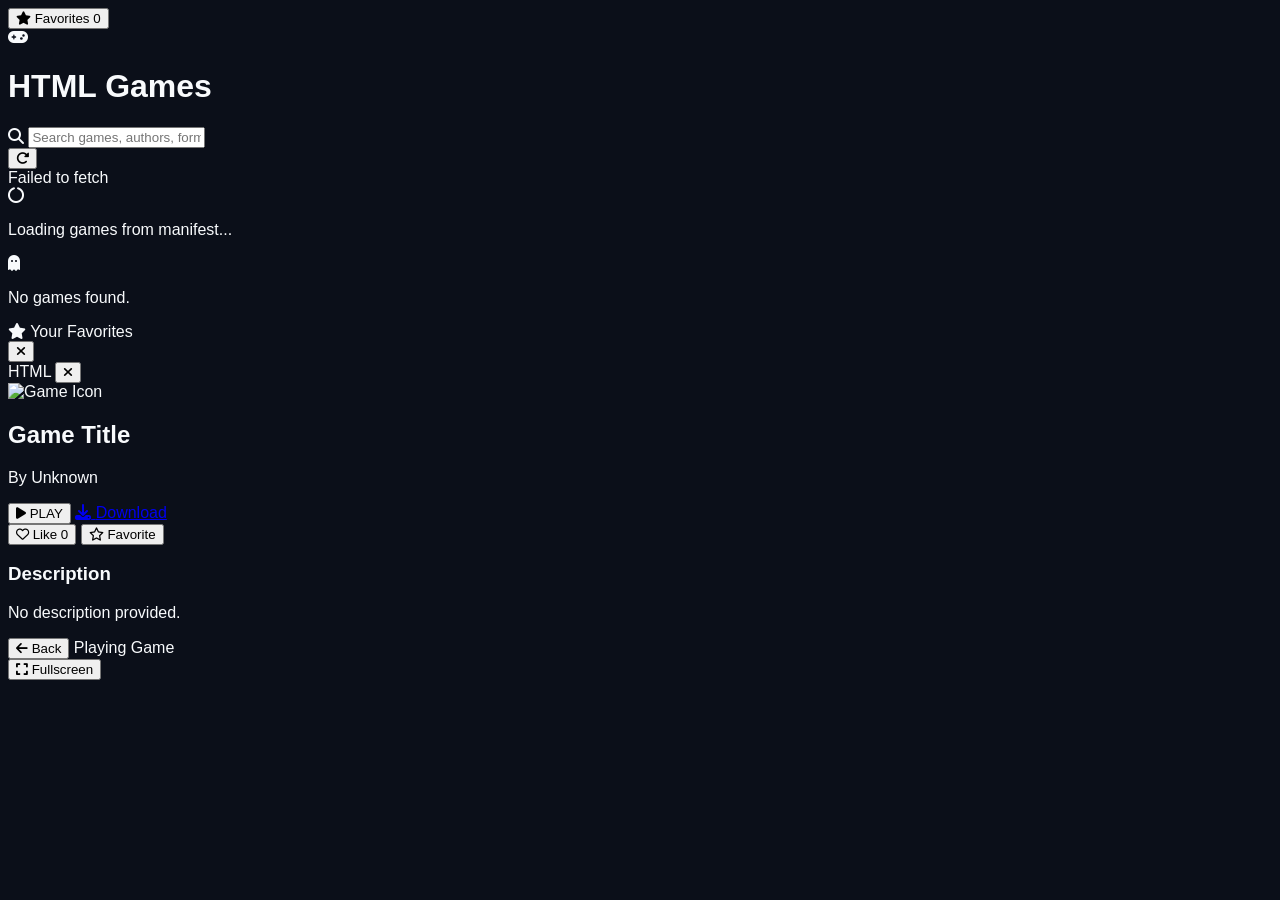
==== test.html @ 4405055f "Change file type from 'html' to 'web' and 'js' to 'javascript'" ====
<!DOCTYPE html>
<html lang="en">
<head>
    <meta charset="UTF-8">
    <meta name="viewport" content="width=device-width, initial-scale=1.0">
    <title>HTML Games</title>
    <script src="https://cdn.tailwindcss.com"></script>
    <link rel="stylesheet" href="https://cdnjs.cloudflare.com/ajax/libs/font-awesome/6.4.0/css/all.min.css">
    <style>
        body {
            background-color: #0b0f19;
            color: #f8fafc;
            font-family: 'Segoe UI', Tahoma, Geneva, Verdana, sans-serif;
            overflow-x: hidden;
        }
        ::-webkit-scrollbar { width: 8px; }
        ::-webkit-scrollbar-track { background: #0f172a; }
        ::-webkit-scrollbar-thumb { background: #334155; border-radius: 4px; }
        ::-webkit-scrollbar-thumb:hover { background: #38bdf8; }
        .game-card {
            transition: transform 0.2s ease, box-shadow 0.2s ease, border-color 0.2s ease;
        }
        .game-card:hover {
            transform: translateY(-4px);
            box-shadow: 0 10px 25px -5px rgba(56, 189, 248, 0.25);
            border-color: #38bdf8;
        }
    </style>
</head>
<body class="min-h-screen flex flex-col">

    <!-- Top Navbar -->
    <header class="bg-slate-900/90 backdrop-blur-md border-b border-slate-800 sticky top-0 z-30">
        <div class="max-w-7xl mx-auto px-4 h-16 flex items-center justify-between gap-4">
            <div class="flex items-center gap-3">
                <button id="toggleFavoritesBtn" class="bg-slate-800 hover:bg-slate-700 text-amber-400 px-3 py-2 rounded-lg border border-slate-700 flex items-center gap-2 transition" title="Favorites Sidebar">
                    <i class="fa-solid fa-star"></i>
                    <span class="hidden sm:inline text-sm font-semibold">Favorites</span>
                    <span id="favCountBadge" class="bg-amber-500/20 text-amber-300 text-xs px-1.5 py-0.5 rounded-full">0</span>
                </button>
                <div class="flex items-center gap-2">
                    <i class="fa-solid fa-gamepad text-sky-400 text-2xl"></i>
                    <h1 class="text-xl font-extrabold tracking-tight bg-gradient-to-r from-sky-400 to-indigo-400 bg-clip-text text-transparent">HTML Games</h1>
                </div>
            </div>

            <!-- Search Bar -->
            <div class="flex-1 max-w-md">
                <div class="relative">
                    <i class="fa-solid fa-magnifying-glass absolute left-3 top-1/2 -translate-y-1/2 text-slate-400 text-sm"></i>
                    <input type="text" id="searchInput" placeholder="Search games, authors, formats..."
                        class="w-full bg-slate-800/80 border border-slate-700 rounded-lg pl-9 pr-4 py-1.5 text-sm text-white placeholder-slate-400 focus:outline-none focus:border-sky-400">
                </div>
            </div>

            <div class="flex items-center gap-2 text-xs text-slate-400">
                <button id="refreshBtn" class="bg-slate-800 hover:bg-slate-700 text-sky-400 px-3 py-2 rounded-lg border border-slate-700 transition" title="Reload games.json">
                    <i class="fa-solid fa-rotate-right"></i>
                </button>
            </div>
        </div>
    </header>

    <!-- Status Banner -->
    <div id="statusBanner" class="hidden bg-red-950/80 border-b border-red-800 text-red-200 px-4 py-2 text-sm text-center"></div>

    <!-- Main Grid -->
    <main class="flex-1 max-w-7xl w-full mx-auto px-4 py-8">
        <div id="loadingState" class="flex flex-col items-center justify-center py-20 text-slate-400 gap-3">
            <i class="fa-solid fa-circle-notch fa-spin text-4xl text-sky-400"></i>
            <p class="text-sm">Loading games from manifest...</p>
        </div>

        <div id="gamesGrid" class="grid grid-cols-2 sm:grid-cols-3 md:grid-cols-4 lg:grid-cols-5 gap-5 hidden"></div>

        <div id="emptyState" class="hidden text-center py-20 text-slate-400">
            <i class="fa-solid fa-ghost text-4xl mb-3 text-slate-600"></i>
            <p>No games found.</p>
        </div>
    </main>

    <!-- Left Favorites Sidebar -->
    <div id="favBackdrop" class="fixed inset-0 bg-black/60 backdrop-blur-xs z-40 hidden"></div>
    <aside id="favoritesSidebar" class="fixed top-0 left-0 h-full w-80 bg-slate-900 border-r border-slate-800 z-50 transform -translate-x-full transition-transform duration-300 flex flex-col">
        <div class="p-4 border-b border-slate-800 flex items-center justify-between">
            <div class="flex items-center gap-2 text-amber-400 font-bold">
                <i class="fa-solid fa-star"></i>
                <span>Your Favorites</span>
            </div>
            <button id="closeFavSidebar" class="text-slate-400 hover:text-white p-1">
                <i class="fa-solid fa-xmark text-lg"></i>
            </button>
        </div>
        <div id="favoritesList" class="flex-1 overflow-y-auto p-3 space-y-2"></div>
    </aside>

    <!-- Right Game Details Sidebar -->
    <div id="detailsBackdrop" class="fixed inset-0 bg-black/60 backdrop-blur-xs z-40 hidden"></div>
    <aside id="detailsSidebar" class="fixed top-0 right-0 h-full w-full max-w-md bg-slate-900 border-l border-slate-800 z-50 transform translate-x-full transition-transform duration-300 flex flex-col">
        <div class="p-4 border-b border-slate-800 flex items-center justify-between">
            <span id="detailFormatBadge" class="text-xs font-bold uppercase tracking-wider px-2.5 py-1 rounded bg-sky-500/20 text-sky-300 border border-sky-500/30">HTML</span>
            <button id="closeDetailsSidebar" class="text-slate-400 hover:text-white p-1">
                <i class="fa-solid fa-xmark text-xl"></i>
            </button>
        </div>

        <div class="flex-1 overflow-y-auto p-6 space-y-6">
            <div class="aspect-video w-full rounded-xl overflow-hidden bg-slate-800 border border-slate-700">
                <img id="detailIcon" src="" alt="Game Icon" class="w-full h-full object-cover">
            </div>

            <div>
                <h2 id="detailTitle" class="text-2xl font-extrabold text-white break-words">Game Title</h2>
                <p class="text-sm text-slate-400 mt-1">By <span id="detailAuthor" class="text-sky-400 font-medium">Unknown</span></p>
            </div>

            <!-- Action Buttons -->
            <div class="space-y-3">
                <button id="playBtn" class="w-full py-3.5 px-4 bg-gradient-to-r from-sky-500 to-indigo-600 hover:from-sky-400 hover:to-indigo-500 text-white font-bold rounded-xl shadow-lg shadow-sky-500/20 flex items-center justify-center gap-2 transition cursor-pointer">
                    <i class="fa-solid fa-play"></i>
                    <span>PLAY</span>
                </button>

                <a id="downloadBtn" href="#" target="_blank" rel="noopener noreferrer" class="w-full py-2.5 px-4 bg-emerald-600 hover:bg-emerald-500 text-white font-semibold rounded-xl flex items-center justify-center gap-2 transition">
                    <i class="fa-solid fa-download"></i>
                    <span>Download</span>
                </a>

                <div class="grid grid-cols-2 gap-3 pt-1">
                    <button id="likeBtn" class="py-2.5 px-3 rounded-xl border border-slate-700 bg-slate-800 hover:bg-slate-750 font-semibold text-sm flex items-center justify-center gap-2 transition cursor-pointer">
                        <i id="likeIcon" class="fa-regular fa-heart text-rose-400"></i>
                        <span id="likeText">Like</span>
                        <span id="likeCount" class="text-xs bg-slate-900 px-2 py-0.5 rounded-full text-slate-300">0</span>
                    </button>

                    <button id="favBtn" class="py-2.5 px-3 rounded-xl border border-slate-700 bg-slate-800 hover:bg-slate-750 font-semibold text-sm flex items-center justify-center gap-2 transition cursor-pointer">
                        <i id="favIcon" class="fa-regular fa-star text-amber-400"></i>
                        <span id="favText">Favorite</span>
                    </button>
                </div>
            </div>

            <div class="bg-slate-800/60 border border-slate-800 rounded-xl p-4">
                <h3 class="text-xs font-bold uppercase tracking-wider text-slate-400 mb-2">Description</h3>
                <p id="detailDesc" class="text-sm text-slate-200 leading-relaxed whitespace-pre-line">No description provided.</p>
            </div>
        </div>
    </aside>

    <!-- Full-Viewport Game Player Overlay -->
    <div id="playerOverlay" class="fixed inset-0 bg-black z-50 hidden flex-col">
        <div class="h-12 bg-slate-900 border-b border-slate-800 px-4 flex items-center justify-between">
            <div class="flex items-center gap-3">
                <button id="closePlayerBtn" class="text-slate-300 hover:text-white flex items-center gap-1.5 text-sm font-semibold bg-slate-800 hover:bg-slate-700 px-3 py-1.5 rounded-lg transition cursor-pointer">
                    <i class="fa-solid fa-arrow-left"></i>
                    <span>Back</span>
                </button>
                <span id="playerTitle" class="font-bold text-white text-sm truncate max-w-xs sm:max-w-md">Playing Game</span>
            </div>
            <button id="fullscreenBtn" class="text-sky-400 hover:text-sky-300 flex items-center gap-1.5 text-sm font-semibold bg-slate-800 hover:bg-slate-700 px-3 py-1.5 rounded-lg transition cursor-pointer">
                <i class="fa-solid fa-expand"></i>
                <span>Fullscreen</span>
            </button>
        </div>
        <div id="playerContainer" class="flex-1 w-full h-full bg-black relative"></div>
    </div>

    <script>
        const CONFIG = {
            owner: 'Aaron201194',
            repo: 'HTMLGAMES',
            branch: 'main'
        };

        const RAW_BASE = `https://raw.githubusercontent.com/${CONFIG.owner}/${CONFIG.repo}/${CONFIG.branch}`;
        const PAGES_BASE = `https://${CONFIG.owner.toLowerCase()}.github.io/${CONFIG.repo}`;

        let allGames = [];
        let selectedGame = null;
        let userLikes = JSON.parse(localStorage.getItem('htmlgames_likes') || '{}');
        let userFavorites = JSON.parse(localStorage.getItem('htmlgames_favorites') || '[]');
        let globalLikeCounts = JSON.parse(localStorage.getItem('htmlgames_like_counts') || '{}');

        const ICON_EXTS = ['png', 'jpg', 'jpeg', 'webp', 'gif', 'svg', 'ico'];
        const ROM_CORES = {
            z64: 'n64', n64: 'n64', v64: 'n64',
            nes: 'nes', fds: 'nes',
            sfc: 'snes', smc: 'snes',
            gb: 'gb', gbc: 'gbc', gba: 'gba',
            nds: 'nds',
            gen: 'segaMD', md: 'segaMD', smd: 'segaMD', sms: 'segaMS', gg: 'segaGG', '32x': 'sega32x',
            bin: 'psx', iso: 'psx', cue: 'psx', pbp: 'psx',
            a26: 'atari2600', a78: 'atari7800', lnx: 'lynx',
            ngp: 'ngp', ngc: 'ngp', ws: 'ws', wsc: 'ws'
        };

        function saveLocalState() {
            localStorage.setItem('htmlgames_likes', JSON.stringify(userLikes));
            localStorage.setItem('htmlgames_favorites', JSON.stringify(userFavorites));
            localStorage.setItem('htmlgames_like_counts', JSON.stringify(globalLikeCounts));
            updateFavBadge();
        }

        function updateFavBadge() {
            document.getElementById('favCountBadge').textContent = userFavorites.length;
        }

        function showStatus(msg) {
            const banner = document.getElementById('statusBanner');
            banner.textContent = msg;
            banner.classList.remove('hidden');
        }

        function detectPlayableFile(files) {
            const lowerMap = files.map(f => ({ orig: f, low: f.toLowerCase() }));

            // Priority 1: g.html or index.html
            for (const target of ['g.html', 'index.html', 'game.html']) {
                const match = lowerMap.find(f => f.low === target);
                if (match) return { file: match.orig, type: 'html' };
            }
            const anyHtml = lowerMap.find(f => f.low.endsWith('.html') || f.low.endsWith('.htm'));
            if (anyHtml) return { file: anyHtml.orig, type: 'web' };

            // Priority 2: Scratch, Flash, Pico-8, Love2D, Python, Lua, DOS/EXE, ROMs, JS
            const checks = [
                { test: l => l.endsWith('.sb3') || l.endsWith('.sb2'), type: 'scratch' },
                { test: l => l.endsWith('.swf'), type: 'flash' },
                { test: l => l.endsWith('.p8.png') || l.endsWith('.p8'), type: 'pico8' },
                { test: l => l.endsWith('.love'), type: 'love2d' },
                { test: l => l.endsWith('.py'), type: 'python' },
                { test: l => l.endsWith('.lua'), type: 'lua' },
                { test: l => l.endsWith('.exe') || l.endsWith('.com') || l.endsWith('.bat'), type: 'exe' },
                { test: l => Object.keys(ROM_CORES).some(ext => l.endsWith('.' + ext)), type: 'rom' },
                { test: l => l.endsWith('.js'), type: 'javascript' }
            ];

            for (const rule of checks) {
                const match = lowerMap.find(f => rule.test(f.low));
                if (match) return { file: match.orig, type: rule.type };
            }

            return { file: 'g.html', type: 'html' };
        }

        async function loadGamesFromManifest() {
            const loading = document.getElementById('loadingState');
            const grid = document.getElementById('gamesGrid');
            const empty = document.getElementById('emptyState');

            loading.classList.remove('hidden');
            grid.classList.add('hidden');
            empty.classList.add('hidden');
            document.getElementById('statusBanner').classList.add('hidden');

            try {
                const res = await fetch(`${RAW_BASE}/games.json?t=${Date.now()}`);
                if (!res.ok) {
                    throw new Error(`games.json not found (${res.status}). Run the "Build Games Manifest" GitHub Action first.`);
                }
                const manifest = await res.json();

                allGames = await Promise.all(manifest.map(async ({ folder, files }) => {
                    const folderRaw = `${RAW_BASE}/games/${encodeURIComponent(folder)}`;
                    let title = `_${folder}_`;
                    let description = 'No description available.';
                    let author = 'Unknown';

                    const xmlFile = files.find(f => f.toLowerCase() === 'info.xml');
                    if (xmlFile) {
                        try {
                            const xmlText = await (await fetch(`${folderRaw}/${xmlFile}`)).text();
                            const xmlDoc = new DOMParser().parseFromString(xmlText, 'text/xml');
                            const n = xmlDoc.querySelector('name')?.textContent?.trim();
                            const d = xmlDoc.querySelector('desc')?.textContent?.trim();
                            const a = xmlDoc.querySelector('auth')?.textContent?.trim();
                            if (n) title = n;
                            if (d) description = d;
                            if (a) author = a;
                        } catch (_) {}
                    }

                    const iconFile = files.find(f => {
                        const low = f.toLowerCase();
                        return ICON_EXTS.some(ext => low === `icon.${ext}`) ||
                               ICON_EXTS.some(ext => low.endsWith(`.${ext}`));
                    });
                    const iconUrl = iconFile
                        ? `${folderRaw}/${encodeURIComponent(iconFile)}`
                        : `https://placehold.co/400x250/1e293b/38bdf8?text=${encodeURIComponent(title)}`;

                    const playable = detectPlayableFile(files);
                    const encodedFile = encodeURIComponent(playable.file);
                    const rawFileUrl = `${folderRaw}/${encodedFile}`;
                    const pagesFileUrl = `${PAGES_BASE}/games/${encodeURIComponent(folder)}/${encodedFile}`;

                    return {
                        id: folder,
                        folder,
                        files,
                        title,
                        description,
                        author,
                        iconUrl,
                        playableFile: playable.file,
                        fileType: playable.type,
                        rawFileUrl,
                        pagesFileUrl,
                        repoUrl: `https://github.com/${CONFIG.owner}/${CONFIG.repo}/tree/${CONFIG.branch}/games/${encodeURIComponent(folder)}`
                    };
                }));

                localStorage.setItem('htmlgames_cached_manifest', JSON.stringify(allGames));
                renderGames(allGames);
            } catch (err) {
                console.error(err);
                showStatus(err.message);
                const cached = JSON.parse(localStorage.getItem('htmlgames_cached_manifest') || '[]');
                if (cached.length) {
                    allGames = cached;
                    renderGames(allGames);
                } else {
                    loading.classList.add('hidden');
                    empty.classList.remove('hidden');
                }
            }
        }

        function renderGames(games) {
            const loading = document.getElementById('loadingState');
            const grid = document.getElementById('gamesGrid');
            const empty = document.getElementById('emptyState');

            loading.classList.add('hidden');
            grid.innerHTML = '';

            if (!games.length) {
                grid.classList.add('hidden');
                empty.classList.remove('hidden');
                return;
            }

            empty.classList.add('hidden');
            grid.classList.remove('hidden');

            games.forEach(game => {
                const likes = globalLikeCounts[game.id] || 0;
                const isFav = userFavorites.includes(game.id);

                const card = document.createElement('div');
                card.className = 'game-card bg-slate-900 border border-slate-800 rounded-xl overflow-hidden cursor-pointer flex flex-col';
                card.innerHTML = `
                    <div class="relative aspect-video bg-slate-800 overflow-hidden">
                        <img src="${game.iconUrl}" alt="${game.title}" class="w-full h-full object-cover" loading="lazy">
                        <span class="absolute top-2 left-2 bg-slate-950/80 backdrop-blur-xs text-sky-300 text-[10px] font-bold uppercase px-2 py-0.5 rounded border border-slate-700">${game.fileType}</span>
                        ${isFav ? '<span class="absolute top-2 right-2 text-amber-400 drop-shadow"><i class="fa-solid fa-star"></i></span>' : ''}
                    </div>
                    <div class="p-3 flex-1 flex flex-col justify-between">
                        <div>
                            <h3 class="font-bold text-sm text-white truncate">${game.title}</h3>
                            <p class="text-xs text-slate-400 truncate mt-0.5">${game.author}</p>
                        </div>
                        <div class="flex items-center justify-between mt-3 pt-2 border-t border-slate-800/80 text-xs text-slate-400">
                            <span><i class="fa-solid fa-heart text-rose-400 mr-1"></i>${likes}</span>
                            <span class="text-sky-400 font-semibold">Play <i class="fa-solid fa-chevron-right text-[10px]"></i></span>
                        </div>
                    </div>
                `;
                card.addEventListener('click', () => openDetails(game));
                grid.appendChild(card);
            });
        }

        function openDetails(game) {
            selectedGame = game;
            document.getElementById('detailTitle').textContent = game.title;
            document.getElementById('detailAuthor').textContent = game.author;
            document.getElementById('detailDesc').textContent = game.description;
            document.getElementById('detailIcon').src = game.iconUrl;
            document.getElementById('detailFormatBadge').textContent = game.fileType.toUpperCase();
            document.getElementById('downloadBtn').href = game.repoUrl;

            updateDetailButtons();

            document.getElementById('detailsBackdrop').classList.remove('hidden');
            document.getElementById('detailsSidebar').classList.remove('translate-x-full');
        }

        function closeDetails() {
            document.getElementById('detailsBackdrop').classList.add('hidden');
            document.getElementById('detailsSidebar').classList.add('translate-x-full');
        }

        function updateDetailButtons() {
            if (!selectedGame) return;
            const liked = !!userLikes[selectedGame.id];
            const fav = userFavorites.includes(selectedGame.id);
            const count = globalLikeCounts[selectedGame.id] || 0;

            document.getElementById('likeIcon').className = liked
                ? 'fa-solid fa-heart text-rose-500'
                : 'fa-regular fa-heart text-rose-400';
            document.getElementById('likeText').textContent = liked ? 'Liked' : 'Like';
            document.getElementById('likeCount').textContent = count;

            document.getElementById('favIcon').className = fav
                ? 'fa-solid fa-star text-amber-400'
                : 'fa-regular fa-star text-amber-400';
            document.getElementById('favText').textContent = fav ? 'Favorited' : 'Favorite';
        }

        function renderFavoritesSidebar() {
            const list = document.getElementById('favoritesList');
            list.innerHTML = '';

            const favGames = allGames.filter(g => userFavorites.includes(g.id));
            if (!favGames.length) {
                list.innerHTML = '<p class="text-sm text-slate-400 text-center py-10">No favorite games yet.</p>';
                return;
            }

            favGames.forEach(game => {
                const item = document.createElement('div');
                item.className = 'flex items-center gap-3 p-2 rounded-lg bg-slate-800/70 hover:bg-slate-800 border border-slate-700/70 cursor-pointer transition';
                item.innerHTML = `
                    <img src="${game.iconUrl}" class="w-14 h-10 object-cover rounded bg-slate-900">
                    <div class="flex-1 min-w-0">
                        <p class="text-sm font-bold text-white truncate">${game.title}</p>
                        <p class="text-xs text-slate-400 truncate">${game.author}</p>
                    </div>
                `;
                item.addEventListener('click', () => {
                    closeFavorites();
                    openDetails(game);
                });
                list.appendChild(item);
            });
        }

        function openFavorites() {
            renderFavoritesSidebar();
            document.getElementById('favBackdrop').classList.remove('hidden');
            document.getElementById('favoritesSidebar').classList.remove('-translate-x-full');
        }

        function closeFavorites() {
            document.getElementById('favBackdrop').classList.add('hidden');
            document.getElementById('favoritesSidebar').classList.add('-translate-x-full');
        }

        function buildRuntimeHTML(game) {
            const url = game.rawFileUrl;
            const ext = game.playableFile.split('.').pop().toLowerCase();

            if (game.fileType === 'scratch') {
                const embedUrl = `https://turbowarp.org/embed?project_url=${encodeURIComponent(url)}`;
                return `<iframe src="${embedUrl}" class="w-full h-full border-0" allowfullscreen></iframe>`;
            }

            if (game.fileType === 'flash') {
                return `
                    <!DOCTYPE html><html><body style="margin:0;background:#000;display:flex;align-items:center;justify-content:center;height:100vh;">
                    <script src="https://unpkg.com/@ruffle-rs/ruffle"><\/script>
                    <div id="container" style="width:100%;height:100%;"></div>
                    <script>
                        window.RufflePlayer = window.RufflePlayer || {};
                        const ruffle = window.RufflePlayer.newest();
                        const player = ruffle.createPlayer();
                        player.style.width = "100%"; player.style.height = "100%";
                        document.getElementById("container").appendChild(player);
                        player.load("${url}");
                    <\/script></body></html>`;
            }

            if (game.fileType === 'rom') {
                const core = ROM_CORES[ext] || 'nes';
                return `
                    <!DOCTYPE html><html><body style="margin:0;background:#000;height:100vh;">
                    <div style="width:100%;height:100%"><div id="game"></div></div>
                    <script>
                        EJS_player = "#game";
                        EJS_core = "${core}";
                        EJS_gameUrl = "${url}";
                        EJS_pathtodata = "https://cdn.emulatorjs.org/stable/data/";
                    <\/script>
                    <script src="https://cdn.emulatorjs.org/stable/data/loader.js"><\/script>
                    </body></html>`;
            }

            if (game.fileType === 'exe') {
                return `
                    <!DOCTYPE html><html><head>
                    <link rel="stylesheet" href="https://v8.js-dos.com/latest/js-dos.css">
                    <script src="https://v8.js-dos.com/latest/js-dos.js"><\/script>
                    </head><body style="margin:0;background:#000;color:#fff;font-family:sans-serif;height:100vh;display:flex;flex-direction:column;">
                    <div id="dos" style="width:100%;height:100%;"></div>
                    <script>
                        (async () => {
                            const res = await fetch("${url}");
                            const buf = await res.arrayBuffer();
                            const bytes = new Uint8Array(buf);
                            const peOffset = bytes[0x3c] | (bytes[0x3d] << 8);
                            const isWin32 = bytes[peOffset] === 0x50 && bytes[peOffset + 1] === 0x45;
                            if (isWin32) {
                                document.body.innerHTML = '<div style="margin:auto;text-align:center;max-width:460px;padding:24px;"><h2>Windows 32/64-bit Executable Detected</h2><p style="color:#94a3b8;">Modern Win32/DirectX .exe files cannot run natively in browser DOSBox. Download the executable to run on Windows.</p><a href="${url}" download style="display:inline-block;margin-top:12px;padding:10px 20px;background:#10b981;color:#fff;border-radius:8px;text-decoration:none;font-weight:bold;">Download ${game.playableFile}</a></div>';
                                return;
                            }
                            Dos(document.getElementById("dos"), { url: "${url}" });
                        })();
                    <\/script></body></html>`;
            }

            if (game.fileType === 'python') {
                return `
                    <!DOCTYPE html><html><body style="margin:0;background:#0f172a;color:#e2e8f0;font-family:monospace;padding:16px;">
                    <pre id="out">Loading Python (Pyodide)...</pre>
                    <script src="https://cdn.jsdelivr.net/pyodide/v0.26.2/full/pyodide.js"><\/script>
                    <script>
                        (async () => {
                            const pyodide = await loadPyodide();
                            const code = await (await fetch("${url}")).text();
                            document.getElementById("out").textContent = "";
                            pyodide.setStdout({ batched: s => document.getElementById("out").textContent += s + "\\n" });
                            await pyodide.runPythonAsync(code);
                        })();
                    <\/script></body></html>`;
            }

            if (game.fileType === 'lua') {
                return `
                    <!DOCTYPE html><html><body style="margin:0;background:#0f172a;color:#e2e8f0;font-family:monospace;padding:16px;">
                    <script src="https://cdn.jsdelivr.net/npm/fengari-web@0.1.4/dist/fengari-web.js"><\/script>
                    <script>
                        fetch("${url}").then(r => r.text()).then(code => fengari.load(code)());
                    <\/script></body></html>`;
            }

            if (game.fileType === 'js') {
                return `
                    <!DOCTYPE html><html><body style="margin:0;background:#000;display:flex;align-items:center;justify-content:center;height:100vh;">
                    <canvas id="gameCanvas" width="800" height="600" style="max-width:100%;max-height:100%;"></canvas>
                    <script src="${url}"><\/script>
                    </body></html>`;
            }

            return null;
        }

        function launchGame(game) {
            closeDetails();
            const overlay = document.getElementById('playerOverlay');
            const container = document.getElementById('playerContainer');
            document.getElementById('playerTitle').textContent = game.title;
            container.innerHTML = '';

            if (game.fileType === 'html') {
                const iframe = document.createElement('iframe');
                iframe.src = game.pagesFileUrl;
                iframe.className = 'w-full h-full border-0';
                iframe.allowFullscreen = true;
                container.appendChild(iframe);
            } else if (game.fileType === 'scratch') {
                container.innerHTML = buildRuntimeHTML(game);
            } else {
                const srcdoc = buildRuntimeHTML(game);
                const iframe = document.createElement('iframe');
                iframe.srcdoc = srcdoc;
                iframe.className = 'w-full h-full border-0';
                iframe.allowFullscreen = true;
                container.appendChild(iframe);
            }

            overlay.classList.remove('hidden');
            overlay.classList.add('flex');
        }

        function closePlayer() {
            const overlay = document.getElementById('playerOverlay');
            document.getElementById('playerContainer').innerHTML = '';
            overlay.classList.add('hidden');
            overlay.classList.remove('flex');
        }

        // Event Listeners
        document.getElementById('likeBtn').addEventListener('click', () => {
            if (!selectedGame) return;
            const id = selectedGame.id;
            if (userLikes[id]) {
                delete userLikes[id];
                globalLikeCounts[id] = Math.max(0, (globalLikeCounts[id] || 1) - 1);
            } else {
                userLikes[id] = true;
                globalLikeCounts[id] = (globalLikeCounts[id] || 0) + 1;
            }
            saveLocalState();
            updateDetailButtons();
            renderGames(allGames);
        });

        document.getElementById('favBtn').addEventListener('click', () => {
            if (!selectedGame) return;
            const id = selectedGame.id;
            const idx = userFavorites.indexOf(id);
            if (idx > -1) {
                userFavorites.splice(idx, 1);
            } else {
                userFavorites.push(id);
            }
            saveLocalState();
            updateDetailButtons();
            renderGames(allGames);
        });

        document.getElementById('playBtn').addEventListener('click', () => {
            if (selectedGame) launchGame(selectedGame);
        });

        document.getElementById('closePlayerBtn').addEventListener('click', closePlayer);
        document.getElementById('fullscreenBtn').addEventListener('click', () => {
            const container = document.getElementById('playerContainer');
            if (container.requestFullscreen) container.requestFullscreen();
        });

        document.getElementById('toggleFavoritesBtn').addEventListener('click', openFavorites);
        document.getElementById('closeFavSidebar').addEventListener('click', closeFavorites);
        document.getElementById('favBackdrop').addEventListener('click', closeFavorites);

        document.getElementById('closeDetailsSidebar').addEventListener('click', closeDetails);
        document.getElementById('detailsBackdrop').addEventListener('click', closeDetails);
        document.getElementById('refreshBtn').addEventListener('click', loadGamesFromManifest);

        document.getElementById('searchInput').addEventListener('input', (e) => {
            const q = e.target.value.toLowerCase().trim();
            const filtered = allGames.filter(g =>
                g.title.toLowerCase().includes(q) ||
                g.author.toLowerCase().includes(q) ||
                g.fileType.toLowerCase().includes(q)
            );
            renderGames(filtered);
        });

        updateFavBadge();
        loadGamesFromManifest();
    </script>
</body>
</html>
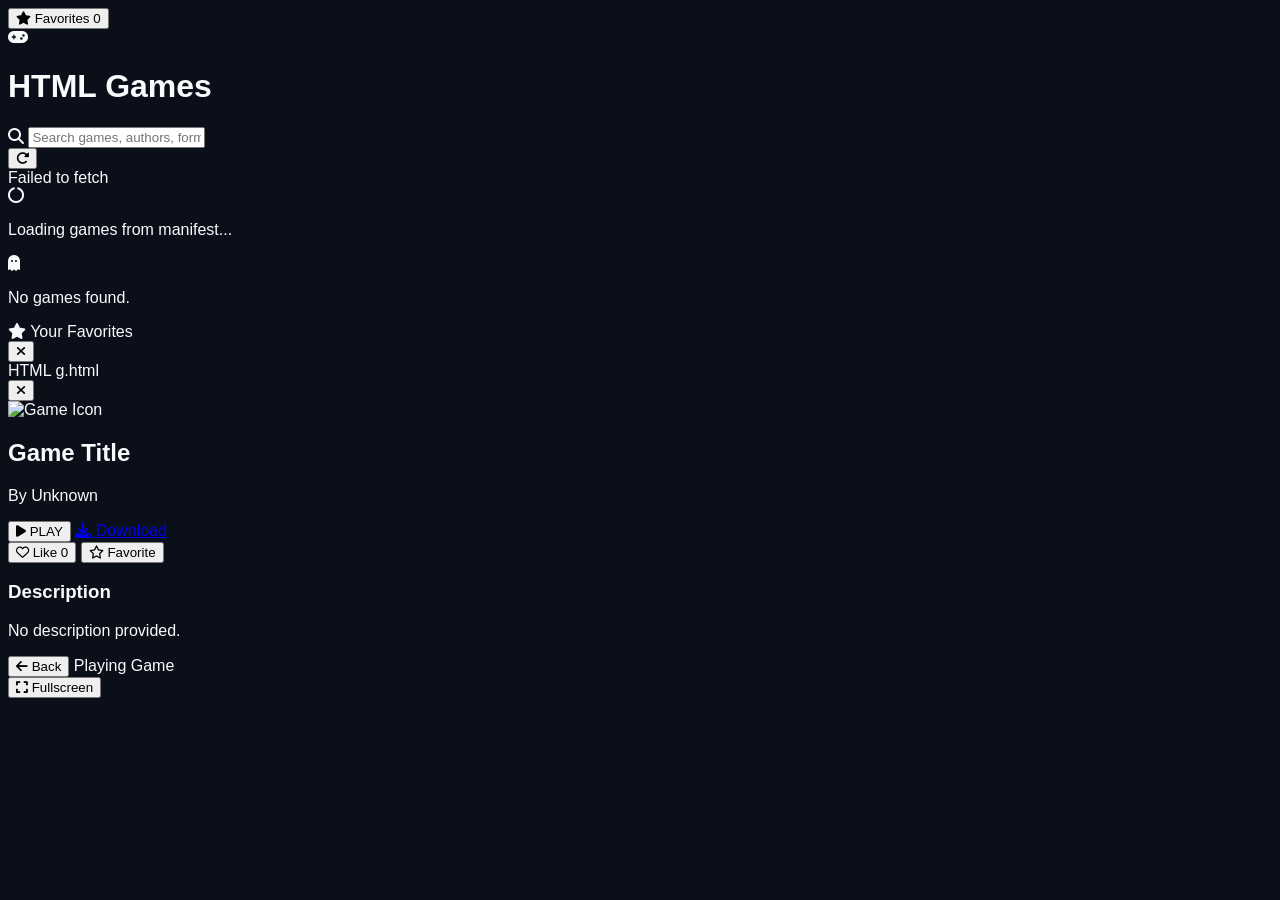
==== commit 99b05bbf: "Enhance game details and search functionality Updated search input placeholder and added main file d" ====
--- a/test.html
+++ b/test.html
@@ -48,7 +48,7 @@
             <div class="flex-1 max-w-md">
                 <div class="relative">
                     <i class="fa-solid fa-magnifying-glass absolute left-3 top-1/2 -translate-y-1/2 text-slate-400 text-sm"></i>
-                    <input type="text" id="searchInput" placeholder="Search games, authors, formats..."
+                    <input type="text" id="searchInput" placeholder="Search games, authors, formats, files..."
                         class="w-full bg-slate-800/80 border border-slate-700 rounded-lg pl-9 pr-4 py-1.5 text-sm text-white placeholder-slate-400 focus:outline-none focus:border-sky-400">
                 </div>
             </div>
@@ -98,8 +98,11 @@
     <div id="detailsBackdrop" class="fixed inset-0 bg-black/60 backdrop-blur-xs z-40 hidden"></div>
     <aside id="detailsSidebar" class="fixed top-0 right-0 h-full w-full max-w-md bg-slate-900 border-l border-slate-800 z-50 transform translate-x-full transition-transform duration-300 flex flex-col">
         <div class="p-4 border-b border-slate-800 flex items-center justify-between">
-            <span id="detailFormatBadge" class="text-xs font-bold uppercase tracking-wider px-2.5 py-1 rounded bg-sky-500/20 text-sky-300 border border-sky-500/30">HTML</span>
-            <button id="closeDetailsSidebar" class="text-slate-400 hover:text-white p-1">
+            <div class="flex items-center gap-2 min-w-0">
+                <span id="detailFormatBadge" class="text-xs font-bold uppercase tracking-wider px-2.5 py-1 rounded bg-sky-500/20 text-sky-300 border border-sky-500/30 shrink-0">HTML</span>
+                <span id="detailMainFile" class="text-xs text-slate-400 font-mono truncate">g.html</span>
+            </div>
+            <button id="closeDetailsSidebar" class="text-slate-400 hover:text-white p-1 shrink-0">
                 <i class="fa-solid fa-xmark text-xl"></i>
             </button>
         </div>
@@ -166,22 +169,8 @@
     </div>
 
     <script>
-        const CONFIG = {
-            owner: 'Aaron201194',
-            repo: 'HTMLGAMES',
-            branch: 'main'
-        };
-
-        const RAW_BASE = `https://raw.githubusercontent.com/${CONFIG.owner}/${CONFIG.repo}/${CONFIG.branch}`;
-        const PAGES_BASE = `https://${CONFIG.owner.toLowerCase()}.github.io/${CONFIG.repo}`;
-
-        let allGames = [];
-        let selectedGame = null;
-        let userLikes = JSON.parse(localStorage.getItem('htmlgames_likes') || '{}');
-        let userFavorites = JSON.parse(localStorage.getItem('htmlgames_favorites') || '[]');
-        let globalLikeCounts = JSON.parse(localStorage.getItem('htmlgames_like_counts') || '{}');
-
         const ICON_EXTS = ['png', 'jpg', 'jpeg', 'webp', 'gif', 'svg', 'ico'];
+        const GENERIC_ENTRY_NAMES = ['g', 'index', 'game', 'main', 'app', 'play'];
         const ROM_CORES = {
             z64: 'n64', n64: 'n64', v64: 'n64',
             nes: 'nes', fds: 'nes',
@@ -194,6 +183,62 @@
             ngp: 'ngp', ngc: 'ngp', ws: 'ws', wsc: 'ws'
         };
 
+        const CONFIG = {
+            owner: 'Aaron201194',
+            repo: 'HTMLGAMES',
+            branch: 'main',
+            manifestFile: 'games.json',
+            gamesFolder: 'games',
+            mainFilePriority: ['g.html', 'index.html', 'game.html', 'main.html'],
+            getMainFile(files, folder, xmlMeta = {}) {
+                const lowerMap = files.map(f => ({ orig: f, low: f.toLowerCase() }));
+
+                // 1. Explicit <main> or <file> tag from info.xml
+                if (xmlMeta.mainFile) {
+                    const explicit = lowerMap.find(f => f.low === xmlMeta.mainFile.toLowerCase());
+                    if (explicit) return explicit.orig;
+                }
+
+                // 2. Configured priority HTML entry files
+                for (const target of this.mainFilePriority) {
+                    const match = lowerMap.find(f => f.low === target.toLowerCase());
+                    if (match) return match.orig;
+                }
+
+                // 3. Any other HTML file
+                const anyHtml = lowerMap.find(f => f.low.endsWith('.html') || f.low.endsWith('.htm'));
+                if (anyHtml) return anyHtml.orig;
+
+                // 4. Supported non-HTML playable extensions
+                const playableExts = [
+                    '.sb3', '.sb2', '.swf', '.p8.png', '.p8', '.love',
+                    '.py', '.lua', '.exe', '.com', '.bat',
+                    ...Object.keys(ROM_CORES).map(ext => `.${ext}`),
+                    '.js'
+                ];
+                for (const ext of playableExts) {
+                    const match = lowerMap.find(f => f.low.endsWith(ext));
+                    if (match) return match.orig;
+                }
+
+                // 5. Fallback to first non-metadata / non-icon file
+                const fallback = lowerMap.find(f =>
+                    f.low !== 'info.xml' &&
+                    !ICON_EXTS.some(ext => f.low === `icon.${ext}` || f.low.endsWith(`.${ext}`))
+                );
+                return fallback ? fallback.orig : (files[0] || 'g.html');
+            }
+        };
+
+        const RAW_BASE = `https://raw.githubusercontent.com/${CONFIG.owner}/${CONFIG.repo}/${CONFIG.branch}`;
+        const PAGES_BASE = `https://${CONFIG.owner.toLowerCase()}.github.io/${CONFIG.repo}`;
+
+        let allGames = [];
+        let selectedGame = null;
+        let userLikes = JSON.parse(localStorage.getItem('htmlgames_likes') || '{}');
+        let userFavorites = JSON.parse(localStorage.getItem('htmlgames_favorites') || '[]');
+        let globalLikeCounts = JSON.parse(localStorage.getItem('htmlgames_like_counts') || '{}');
+
         function saveLocalState() {
             localStorage.setItem('htmlgames_likes', JSON.stringify(userLikes));
             localStorage.setItem('htmlgames_favorites', JSON.stringify(userFavorites));
@@ -211,36 +256,84 @@
             banner.classList.remove('hidden');
         }
 
-        function detectPlayableFile(files) {
-            const lowerMap = files.map(f => ({ orig: f, low: f.toLowerCase() }));
-
-            // Priority 1: g.html or index.html
-            for (const target of ['g.html', 'index.html', 'game.html']) {
-                const match = lowerMap.find(f => f.low === target);
-                if (match) return { file: match.orig, type: 'html' };
-            }
-            const anyHtml = lowerMap.find(f => f.low.endsWith('.html') || f.low.endsWith('.htm'));
-            if (anyHtml) return { file: anyHtml.orig, type: 'web' };
-
-            // Priority 2: Scratch, Flash, Pico-8, Love2D, Python, Lua, DOS/EXE, ROMs, JS
-            const checks = [
-                { test: l => l.endsWith('.sb3') || l.endsWith('.sb2'), type: 'scratch' },
-                { test: l => l.endsWith('.swf'), type: 'flash' },
-                { test: l => l.endsWith('.p8.png') || l.endsWith('.p8'), type: 'pico8' },
-                { test: l => l.endsWith('.love'), type: 'love2d' },
-                { test: l => l.endsWith('.py'), type: 'python' },
-                { test: l => l.endsWith('.lua'), type: 'lua' },
-                { test: l => l.endsWith('.exe') || l.endsWith('.com') || l.endsWith('.bat'), type: 'exe' },
-                { test: l => Object.keys(ROM_CORES).some(ext => l.endsWith('.' + ext)), type: 'rom' },
-                { test: l => l.endsWith('.js'), type: 'javascript' }
-            ];
-
-            for (const rule of checks) {
-                const match = lowerMap.find(f => rule.test(f.low));
-                if (match) return { file: match.orig, type: rule.type };
-            }
-
-            return { file: 'g.html', type: 'html' };
+        function parseMainFileParts(mainFile) {
+            const low = mainFile.toLowerCase();
+            if (low.endsWith('.p8.png')) {
+                return { baseName: mainFile.slice(0, -7), ext: 'p8.png' };
+            }
+            const dotIdx = mainFile.lastIndexOf('.');
+            if (dotIdx > 0) {
+                return {
+                    baseName: mainFile.slice(0, dotIdx),
+                    ext: mainFile.slice(dotIdx + 1).toLowerCase()
+                };
+            }
+            return { baseName: mainFile, ext: '' };
+        }
+
+        function identifyFromMainFile(mainFile, folder, xmlMeta = {}) {
+            const { baseName, ext } = parseMainFileParts(mainFile);
+            const cleanedBase = baseName.replace(/[_-]+/g, ' ').trim();
+            const isGenericName = !cleanedBase || GENERIC_ENTRY_NAMES.includes(cleanedBase.toLowerCase());
+
+            // What to call the game (info.xml <name> overrides; otherwise derived from mainFile, falling back to folder for generic entry names)
+            const title = xmlMeta.name || (isGenericName ? `_${folder}_` : cleanedBase);
+
+            // How to load & label the game based on mainFile extension
+            let runtime = 'unknown';
+            let core = null;
+            let formatLabel = ext ? ext.toUpperCase() : 'FILE';
+
+            if (ext === 'html' || ext === 'htm') {
+                runtime = 'html';
+                formatLabel = 'HTML';
+            } else if (ext === 'sb3' || ext === 'sb2') {
+                runtime = 'scratch';
+                formatLabel = 'SCRATCH';
+            } else if (ext === 'swf') {
+                runtime = 'flash';
+                formatLabel = 'FLASH';
+            } else if (ext === 'p8.png' || ext === 'p8') {
+                runtime = 'pico8';
+                formatLabel = 'PICO-8';
+            } else if (ext === 'love') {
+                runtime = 'love2d';
+                formatLabel = 'LOVE2D';
+            } else if (ext === 'py') {
+                runtime = 'python';
+                formatLabel = 'PYTHON';
+            } else if (ext === 'lua') {
+                runtime = 'lua';
+                formatLabel = 'LUA';
+            } else if (ext === 'exe' || ext === 'com' || ext === 'bat') {
+                runtime = 'dos';
+                formatLabel = ext.toUpperCase();
+            } else if (ROM_CORES[ext]) {
+                runtime = 'rom';
+                core = ROM_CORES[ext];
+                formatLabel = ext.toUpperCase();
+            } else if (ext === 'js') {
+                runtime = 'javascript';
+                formatLabel = 'JS';
+            }
+
+            const encodedFolder = encodeURIComponent(folder);
+            const encodedFile = encodeURIComponent(mainFile);
+            const rawFileUrl = `${RAW_BASE}/${CONFIG.gamesFolder}/${encodedFolder}/${encodedFile}`;
+            const pagesFileUrl = `${PAGES_BASE}/${CONFIG.gamesFolder}/${encodedFolder}/${encodedFile}`;
+            const repoUrl = `https://github.com/${CONFIG.owner}/${CONFIG.repo}/tree/${CONFIG.branch}/${CONFIG.gamesFolder}/${encodedFolder}`;
+
+            return {
+                mainFile,
+                ext,
+                title,
+                runtime,
+                core,
+                formatLabel,
+                rawFileUrl,
+                pagesFileUrl,
+                repoUrl
+            };
         }
 
         async function loadGamesFromManifest() {
@@ -254,59 +347,57 @@
             document.getElementById('statusBanner').classList.add('hidden');
 
             try {
-                const res = await fetch(`${RAW_BASE}/games.json?t=${Date.now()}`);
+                const res = await fetch(`${RAW_BASE}/${CONFIG.manifestFile}?t=${Date.now()}`);
                 if (!res.ok) {
-                    throw new Error(`games.json not found (${res.status}). Run the "Build Games Manifest" GitHub Action first.`);
+                    throw new Error(`${CONFIG.manifestFile} not found (${res.status}). Run the "Build Games Manifest" GitHub Action first.`);
                 }
                 const manifest = await res.json();
 
                 allGames = await Promise.all(manifest.map(async ({ folder, files }) => {
-                    const folderRaw = `${RAW_BASE}/games/${encodeURIComponent(folder)}`;
-                    let title = `_${folder}_`;
-                    let description = 'No description available.';
-                    let author = 'Unknown';
+                    const folderRaw = `${RAW_BASE}/${CONFIG.gamesFolder}/${encodeURIComponent(folder)}`;
+                    const xmlMeta = { name: '', description: '', author: '', mainFile: '' };
 
                     const xmlFile = files.find(f => f.toLowerCase() === 'info.xml');
                     if (xmlFile) {
                         try {
-                            const xmlText = await (await fetch(`${folderRaw}/${xmlFile}`)).text();
+                            const xmlText = await (await fetch(`${folderRaw}/${encodeURIComponent(xmlFile)}`)).text();
                             const xmlDoc = new DOMParser().parseFromString(xmlText, 'text/xml');
-                            const n = xmlDoc.querySelector('name')?.textContent?.trim();
-                            const d = xmlDoc.querySelector('desc')?.textContent?.trim();
-                            const a = xmlDoc.querySelector('auth')?.textContent?.trim();
-                            if (n) title = n;
-                            if (d) description = d;
-                            if (a) author = a;
+                            xmlMeta.name = xmlDoc.querySelector('name')?.textContent?.trim() || '';
+                            xmlMeta.description = xmlDoc.querySelector('desc')?.textContent?.trim() || '';
+                            xmlMeta.author = xmlDoc.querySelector('auth')?.textContent?.trim() || '';
+                            xmlMeta.mainFile = (xmlDoc.querySelector('main')?.textContent || xmlDoc.querySelector('file')?.textContent || '').trim();
                         } catch (_) {}
                     }
 
-                    const iconFile = files.find(f => {
-                        const low = f.toLowerCase();
-                        return ICON_EXTS.some(ext => low === `icon.${ext}`) ||
-                               ICON_EXTS.some(ext => low.endsWith(`.${ext}`));
-                    });
+                    // Get the main file via CONFIG and derive all game identification from it
+                    const mainFile = CONFIG.getMainFile(files, folder, xmlMeta);
+                    const identified = identifyFromMainFile(mainFile, folder, xmlMeta);
+
+                    const iconFile =
+                        files.find(f => ICON_EXTS.some(ext => f.toLowerCase() === `icon.${ext}`)) ||
+                        files.find(f => {
+                            const low = f.toLowerCase();
+                            return low !== mainFile.toLowerCase() &&
+                                   !low.endsWith('.p8.png') &&
+                                   ICON_EXTS.some(ext => low.endsWith(`.${ext}`));
+                        });
+
                     const iconUrl = iconFile
                         ? `${folderRaw}/${encodeURIComponent(iconFile)}`
-                        : `https://placehold.co/400x250/1e293b/38bdf8?text=${encodeURIComponent(title)}`;
-
-                    const playable = detectPlayableFile(files);
-                    const encodedFile = encodeURIComponent(playable.file);
-                    const rawFileUrl = `${folderRaw}/${encodedFile}`;
-                    const pagesFileUrl = `${PAGES_BASE}/games/${encodeURIComponent(folder)}/${encodedFile}`;
+                        : `https://placehold.co/400x250/1e293b/38bdf8?text=${encodeURIComponent(identified.title)}`;
+
+                    const isSingleFileDownload = files.length === 1 || identified.runtime !== 'html';
 
                     return {
                         id: folder,
                         folder,
                         files,
-                        title,
-                        description,
-                        author,
+                        ...identified,
+                        description: xmlMeta.description || 'No description available.',
+                        author: xmlMeta.author || 'Unknown',
                         iconUrl,
-                        playableFile: playable.file,
-                        fileType: playable.type,
-                        rawFileUrl,
-                        pagesFileUrl,
-                        repoUrl: `https://github.com/${CONFIG.owner}/${CONFIG.repo}/tree/${CONFIG.branch}/games/${encodeURIComponent(folder)}`
+                        downloadUrl: isSingleFileDownload ? identified.rawFileUrl : identified.repoUrl,
+                        isDirectDownload: isSingleFileDownload
                     };
                 }));
 
@@ -352,7 +443,7 @@
                 card.innerHTML = `
                     <div class="relative aspect-video bg-slate-800 overflow-hidden">
                         <img src="${game.iconUrl}" alt="${game.title}" class="w-full h-full object-cover" loading="lazy">
-                        <span class="absolute top-2 left-2 bg-slate-950/80 backdrop-blur-xs text-sky-300 text-[10px] font-bold uppercase px-2 py-0.5 rounded border border-slate-700">${game.fileType}</span>
+                        <span class="absolute top-2 left-2 bg-slate-950/80 backdrop-blur-xs text-sky-300 text-[10px] font-bold uppercase px-2 py-0.5 rounded border border-slate-700">${game.formatLabel}</span>
                         ${isFav ? '<span class="absolute top-2 right-2 text-amber-400 drop-shadow"><i class="fa-solid fa-star"></i></span>' : ''}
                     </div>
                     <div class="p-3 flex-1 flex flex-col justify-between">
@@ -377,8 +468,16 @@
             document.getElementById('detailAuthor').textContent = game.author;
             document.getElementById('detailDesc').textContent = game.description;
             document.getElementById('detailIcon').src = game.iconUrl;
-            document.getElementById('detailFormatBadge').textContent = game.fileType.toUpperCase();
-            document.getElementById('downloadBtn').href = game.repoUrl;
+            document.getElementById('detailFormatBadge').textContent = game.formatLabel;
+            document.getElementById('detailMainFile').textContent = game.mainFile;
+
+            const dlBtn = document.getElementById('downloadBtn');
+            dlBtn.href = game.downloadUrl || game.repoUrl;
+            if (game.isDirectDownload) {
+                dlBtn.setAttribute('download', game.mainFile);
+            } else {
+                dlBtn.removeAttribute('download');
+            }
 
             updateDetailButtons();
 
@@ -450,14 +549,13 @@
 
         function buildRuntimeHTML(game) {
             const url = game.rawFileUrl;
-            const ext = game.playableFile.split('.').pop().toLowerCase();
-
-            if (game.fileType === 'scratch') {
+
+            if (game.runtime === 'scratch') {
                 const embedUrl = `https://turbowarp.org/embed?project_url=${encodeURIComponent(url)}`;
                 return `<iframe src="${embedUrl}" class="w-full h-full border-0" allowfullscreen></iframe>`;
             }
 
-            if (game.fileType === 'flash') {
+            if (game.runtime === 'flash') {
                 return `
                     <!DOCTYPE html><html><body style="margin:0;background:#000;display:flex;align-items:center;justify-content:center;height:100vh;">
                     <script src="https://unpkg.com/@ruffle-rs/ruffle"><\/script>
@@ -472,8 +570,8 @@
                     <\/script></body></html>`;
             }
 
-            if (game.fileType === 'rom') {
-                const core = ROM_CORES[ext] || 'nes';
+            if (game.runtime === 'rom') {
+                const core = game.core || 'nes';
                 return `
                     <!DOCTYPE html><html><body style="margin:0;background:#000;height:100vh;">
                     <div style="width:100%;height:100%"><div id="game"></div></div>
@@ -487,7 +585,7 @@
                     </body></html>`;
             }
 
-            if (game.fileType === 'exe') {
+            if (game.runtime === 'dos') {
                 return `
                     <!DOCTYPE html><html><head>
                     <link rel="stylesheet" href="https://v8.js-dos.com/latest/js-dos.css">
@@ -502,7 +600,7 @@
                             const peOffset = bytes[0x3c] | (bytes[0x3d] << 8);
                             const isWin32 = bytes[peOffset] === 0x50 && bytes[peOffset + 1] === 0x45;
                             if (isWin32) {
-                                document.body.innerHTML = '<div style="margin:auto;text-align:center;max-width:460px;padding:24px;"><h2>Windows 32/64-bit Executable Detected</h2><p style="color:#94a3b8;">Modern Win32/DirectX .exe files cannot run natively in browser DOSBox. Download the executable to run on Windows.</p><a href="${url}" download style="display:inline-block;margin-top:12px;padding:10px 20px;background:#10b981;color:#fff;border-radius:8px;text-decoration:none;font-weight:bold;">Download ${game.playableFile}</a></div>';
+                                document.body.innerHTML = '<div style="margin:auto;text-align:center;max-width:460px;padding:24px;"><h2>Windows 32/64-bit Executable Detected</h2><p style="color:#94a3b8;">Modern Win32/DirectX .exe files cannot run natively in browser DOSBox. Download ${game.mainFile} to run on Windows.</p><a href="${url}" download="${game.mainFile}" style="display:inline-block;margin-top:12px;padding:10px 20px;background:#10b981;color:#fff;border-radius:8px;text-decoration:none;font-weight:bold;">Download ${game.mainFile}</a></div>';
                                 return;
                             }
                             Dos(document.getElementById("dos"), { url: "${url}" });
@@ -510,7 +608,7 @@
                     <\/script></body></html>`;
             }
 
-            if (game.fileType === 'python') {
+            if (game.runtime === 'python') {
                 return `
                     <!DOCTYPE html><html><body style="margin:0;background:#0f172a;color:#e2e8f0;font-family:monospace;padding:16px;">
                     <pre id="out">Loading Python (Pyodide)...</pre>
@@ -526,7 +624,7 @@
                     <\/script></body></html>`;
             }
 
-            if (game.fileType === 'lua') {
+            if (game.runtime === 'lua') {
                 return `
                     <!DOCTYPE html><html><body style="margin:0;background:#0f172a;color:#e2e8f0;font-family:monospace;padding:16px;">
                     <script src="https://cdn.jsdelivr.net/npm/fengari-web@0.1.4/dist/fengari-web.js"><\/script>
@@ -535,7 +633,7 @@
                     <\/script></body></html>`;
             }
 
-            if (game.fileType === 'js') {
+            if (game.runtime === 'javascript') {
                 return `
                     <!DOCTYPE html><html><body style="margin:0;background:#000;display:flex;align-items:center;justify-content:center;height:100vh;">
                     <canvas id="gameCanvas" width="800" height="600" style="max-width:100%;max-height:100%;"></canvas>
@@ -543,23 +641,30 @@
                     </body></html>`;
             }
 
-            return null;
+            return `
+                <!DOCTYPE html><html><body style="margin:0;background:#0b0f19;color:#f8fafc;font-family:sans-serif;height:100vh;display:flex;align-items:center;justify-content:center;">
+                <div style="text-align:center;max-width:440px;padding:24px;">
+                    <h2 style="margin:0 0 8px;">Unsupported Browser Format (${game.formatLabel})</h2>
+                    <p style="color:#94a3b8;font-size:14px;">Main file <strong>${game.mainFile}</strong> cannot run directly in the web player.</p>
+                    <a href="${url}" download="${game.mainFile}" style="display:inline-block;margin-top:14px;padding:10px 20px;background:#10b981;color:#fff;border-radius:8px;text-decoration:none;font-weight:bold;">Download ${game.mainFile}</a>
+                </div>
+                </body></html>`;
         }
 
         function launchGame(game) {
             closeDetails();
             const overlay = document.getElementById('playerOverlay');
             const container = document.getElementById('playerContainer');
-            document.getElementById('playerTitle').textContent = game.title;
+            document.getElementById('playerTitle').textContent = `${game.title} (${game.mainFile})`;
             container.innerHTML = '';
 
-            if (game.fileType === 'html') {
+            if (game.runtime === 'html') {
                 const iframe = document.createElement('iframe');
                 iframe.src = game.pagesFileUrl;
                 iframe.className = 'w-full h-full border-0';
                 iframe.allowFullscreen = true;
                 container.appendChild(iframe);
-            } else if (game.fileType === 'scratch') {
+            } else if (game.runtime === 'scratch') {
                 container.innerHTML = buildRuntimeHTML(game);
             } else {
                 const srcdoc = buildRuntimeHTML(game);
@@ -634,7 +739,9 @@
             const filtered = allGames.filter(g =>
                 g.title.toLowerCase().includes(q) ||
                 g.author.toLowerCase().includes(q) ||
-                g.fileType.toLowerCase().includes(q)
+                g.formatLabel.toLowerCase().includes(q) ||
+                g.runtime.toLowerCase().includes(q) ||
+                g.mainFile.toLowerCase().includes(q)
             );
             renderGames(filtered);
         });
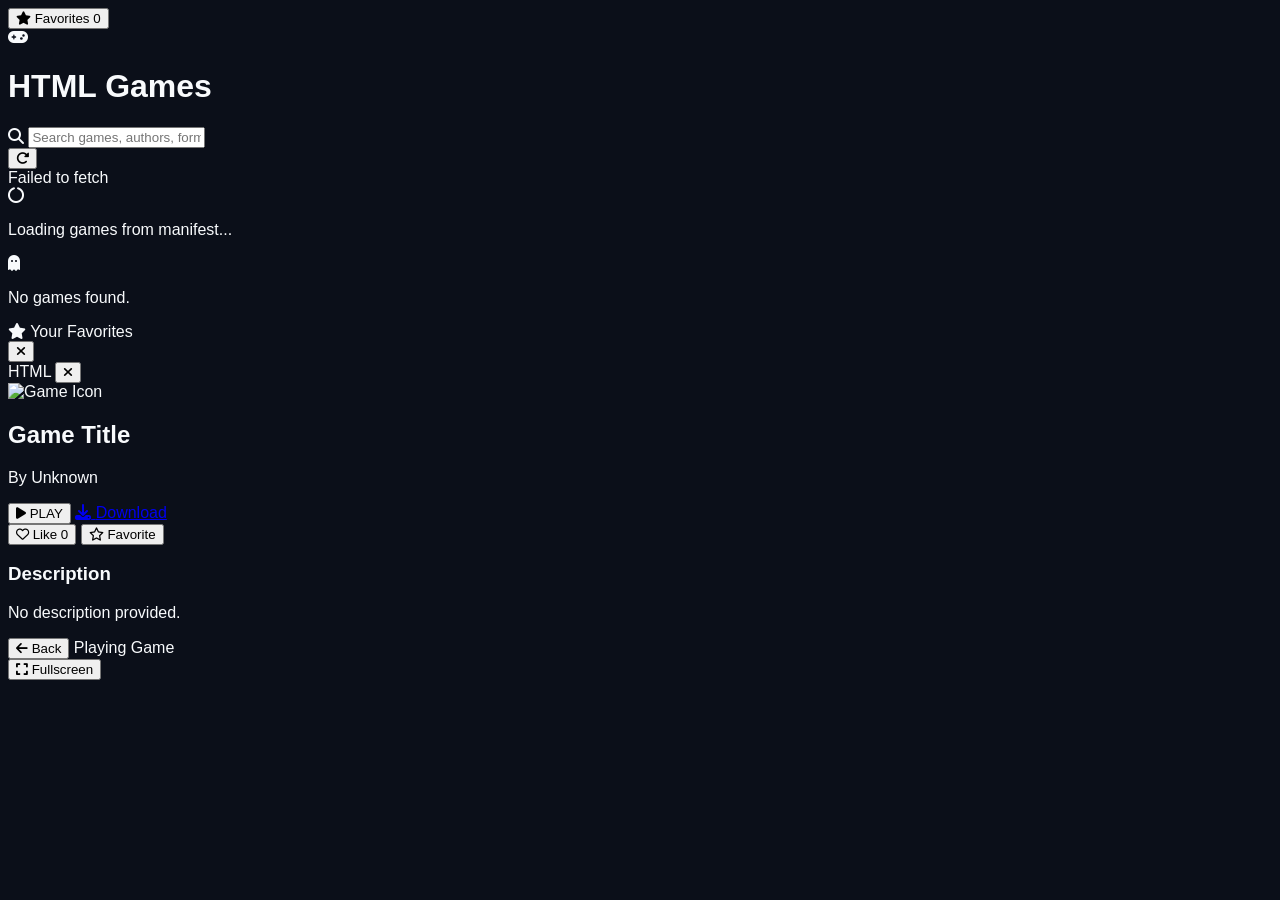
==== commit ff3a5dae: "Update test.html" ====
--- a/test.html
+++ b/test.html
@@ -48,7 +48,7 @@
             <div class="flex-1 max-w-md">
                 <div class="relative">
                     <i class="fa-solid fa-magnifying-glass absolute left-3 top-1/2 -translate-y-1/2 text-slate-400 text-sm"></i>
-                    <input type="text" id="searchInput" placeholder="Search games, authors, formats, files..."
+                    <input type="text" id="searchInput" placeholder="Search games, authors, formats..."
                         class="w-full bg-slate-800/80 border border-slate-700 rounded-lg pl-9 pr-4 py-1.5 text-sm text-white placeholder-slate-400 focus:outline-none focus:border-sky-400">
                 </div>
             </div>
@@ -98,11 +98,8 @@
     <div id="detailsBackdrop" class="fixed inset-0 bg-black/60 backdrop-blur-xs z-40 hidden"></div>
     <aside id="detailsSidebar" class="fixed top-0 right-0 h-full w-full max-w-md bg-slate-900 border-l border-slate-800 z-50 transform translate-x-full transition-transform duration-300 flex flex-col">
         <div class="p-4 border-b border-slate-800 flex items-center justify-between">
-            <div class="flex items-center gap-2 min-w-0">
-                <span id="detailFormatBadge" class="text-xs font-bold uppercase tracking-wider px-2.5 py-1 rounded bg-sky-500/20 text-sky-300 border border-sky-500/30 shrink-0">HTML</span>
-                <span id="detailMainFile" class="text-xs text-slate-400 font-mono truncate">g.html</span>
-            </div>
-            <button id="closeDetailsSidebar" class="text-slate-400 hover:text-white p-1 shrink-0">
+            <span id="detailFormatBadge" class="text-xs font-bold uppercase tracking-wider px-2.5 py-1 rounded bg-sky-500/20 text-sky-300 border border-sky-500/30">HTML</span>
+            <button id="closeDetailsSidebar" class="text-slate-400 hover:text-white p-1">
                 <i class="fa-solid fa-xmark text-xl"></i>
             </button>
         </div>
@@ -169,8 +166,22 @@
     </div>
 
     <script>
+        const CONFIG = {
+            owner: 'Aaron201194',
+            repo: 'HTMLGAMES',
+            branch: 'main'
+        };
+
+        const RAW_BASE = `https://raw.githubusercontent.com/${CONFIG.owner}/${CONFIG.repo}/${CONFIG.branch}`;
+        const PAGES_BASE = `https://${CONFIG.owner.toLowerCase()}.github.io/${CONFIG.repo}`;
+
+        let allGames = [];
+        let selectedGame = null;
+        let userLikes = JSON.parse(localStorage.getItem('htmlgames_likes') || '{}');
+        let userFavorites = JSON.parse(localStorage.getItem('htmlgames_favorites') || '[]');
+        let globalLikeCounts = JSON.parse(localStorage.getItem('htmlgames_like_counts') || '{}');
+
         const ICON_EXTS = ['png', 'jpg', 'jpeg', 'webp', 'gif', 'svg', 'ico'];
-        const GENERIC_ENTRY_NAMES = ['g', 'index', 'game', 'main', 'app', 'play'];
         const ROM_CORES = {
             z64: 'n64', n64: 'n64', v64: 'n64',
             nes: 'nes', fds: 'nes',
@@ -183,61 +194,9 @@
             ngp: 'ngp', ngc: 'ngp', ws: 'ws', wsc: 'ws'
         };
 
-        const CONFIG = {
-            owner: 'Aaron201194',
-            repo: 'HTMLGAMES',
-            branch: 'main',
-            manifestFile: 'games.json',
-            gamesFolder: 'games',
-            mainFilePriority: ['g.html', 'index.html', 'game.html', 'main.html'],
-            getMainFile(files, folder, xmlMeta = {}) {
-                const lowerMap = files.map(f => ({ orig: f, low: f.toLowerCase() }));
-
-                // 1. Explicit <main> or <file> tag from info.xml
-                if (xmlMeta.mainFile) {
-                    const explicit = lowerMap.find(f => f.low === xmlMeta.mainFile.toLowerCase());
-                    if (explicit) return explicit.orig;
-                }
-
-                // 2. Configured priority HTML entry files
-                for (const target of this.mainFilePriority) {
-                    const match = lowerMap.find(f => f.low === target.toLowerCase());
-                    if (match) return match.orig;
-                }
-
-                // 3. Any other HTML file
-                const anyHtml = lowerMap.find(f => f.low.endsWith('.html') || f.low.endsWith('.htm'));
-                if (anyHtml) return anyHtml.orig;
-
-                // 4. Supported non-HTML playable extensions
-                const playableExts = [
-                    '.sb3', '.sb2', '.swf', '.p8.png', '.p8', '.love',
-                    '.py', '.lua', '.exe', '.com', '.bat',
-                    ...Object.keys(ROM_CORES).map(ext => `.${ext}`),
-                    '.js'
-                ];
-                for (const ext of playableExts) {
-                    const match = lowerMap.find(f => f.low.endsWith(ext));
-                    if (match) return match.orig;
-                }
-
-                // 5. Fallback to first non-metadata / non-icon file
-                const fallback = lowerMap.find(f =>
-                    f.low !== 'info.xml' &&
-                    !ICON_EXTS.some(ext => f.low === `icon.${ext}` || f.low.endsWith(`.${ext}`))
-                );
-                return fallback ? fallback.orig : (files[0] || 'g.html');
-            }
-        };
-
-        const RAW_BASE = `https://raw.githubusercontent.com/${CONFIG.owner}/${CONFIG.repo}/${CONFIG.branch}`;
-        const PAGES_BASE = `https://${CONFIG.owner.toLowerCase()}.github.io/${CONFIG.repo}`;
-
-        let allGames = [];
-        let selectedGame = null;
-        let userLikes = JSON.parse(localStorage.getItem('htmlgames_likes') || '{}');
-        let userFavorites = JSON.parse(localStorage.getItem('htmlgames_favorites') || '[]');
-        let globalLikeCounts = JSON.parse(localStorage.getItem('htmlgames_like_counts') || '{}');
+        function encodePath(filePath) {
+            return filePath.split('/').map(encodeURIComponent).join('/');
+        }
 
         function saveLocalState() {
             localStorage.setItem('htmlgames_likes', JSON.stringify(userLikes));
@@ -256,84 +215,50 @@
             banner.classList.remove('hidden');
         }
 
-        function parseMainFileParts(mainFile) {
-            const low = mainFile.toLowerCase();
-            if (low.endsWith('.p8.png')) {
-                return { baseName: mainFile.slice(0, -7), ext: 'p8.png' };
-            }
-            const dotIdx = mainFile.lastIndexOf('.');
-            if (dotIdx > 0) {
-                return {
-                    baseName: mainFile.slice(0, dotIdx),
-                    ext: mainFile.slice(dotIdx + 1).toLowerCase()
-                };
-            }
-            return { baseName: mainFile, ext: '' };
-        }
-
-        function identifyFromMainFile(mainFile, folder, xmlMeta = {}) {
-            const { baseName, ext } = parseMainFileParts(mainFile);
-            const cleanedBase = baseName.replace(/[_-]+/g, ' ').trim();
-            const isGenericName = !cleanedBase || GENERIC_ENTRY_NAMES.includes(cleanedBase.toLowerCase());
-
-            // What to call the game (info.xml <name> overrides; otherwise derived from mainFile, falling back to folder for generic entry names)
-            const title = xmlMeta.name || (isGenericName ? `_${folder}_` : cleanedBase);
-
-            // How to load & label the game based on mainFile extension
-            let runtime = 'unknown';
-            let core = null;
-            let formatLabel = ext ? ext.toUpperCase() : 'FILE';
-
-            if (ext === 'html' || ext === 'htm') {
-                runtime = 'html';
-                formatLabel = 'HTML';
-            } else if (ext === 'sb3' || ext === 'sb2') {
-                runtime = 'scratch';
-                formatLabel = 'SCRATCH';
-            } else if (ext === 'swf') {
-                runtime = 'flash';
-                formatLabel = 'FLASH';
-            } else if (ext === 'p8.png' || ext === 'p8') {
-                runtime = 'pico8';
-                formatLabel = 'PICO-8';
-            } else if (ext === 'love') {
-                runtime = 'love2d';
-                formatLabel = 'LOVE2D';
-            } else if (ext === 'py') {
-                runtime = 'python';
-                formatLabel = 'PYTHON';
-            } else if (ext === 'lua') {
-                runtime = 'lua';
-                formatLabel = 'LUA';
-            } else if (ext === 'exe' || ext === 'com' || ext === 'bat') {
-                runtime = 'dos';
-                formatLabel = ext.toUpperCase();
-            } else if (ROM_CORES[ext]) {
-                runtime = 'rom';
-                core = ROM_CORES[ext];
-                formatLabel = ext.toUpperCase();
-            } else if (ext === 'js') {
-                runtime = 'javascript';
-                formatLabel = 'JS';
-            }
-
-            const encodedFolder = encodeURIComponent(folder);
-            const encodedFile = encodeURIComponent(mainFile);
-            const rawFileUrl = `${RAW_BASE}/${CONFIG.gamesFolder}/${encodedFolder}/${encodedFile}`;
-            const pagesFileUrl = `${PAGES_BASE}/${CONFIG.gamesFolder}/${encodedFolder}/${encodedFile}`;
-            const repoUrl = `https://github.com/${CONFIG.owner}/${CONFIG.repo}/tree/${CONFIG.branch}/${CONFIG.gamesFolder}/${encodedFolder}`;
-
-            return {
-                mainFile,
-                ext,
-                title,
-                runtime,
-                core,
-                formatLabel,
-                rawFileUrl,
-                pagesFileUrl,
-                repoUrl
-            };
+        function classifyFileType(filePath) {
+            const low = filePath.split('/').pop().toLowerCase();
+
+            if (low.endsWith('.html') || low.endsWith('.htm')) return 'html';
+            if (low.endsWith('.sb3') || low.endsWith('.sb2')) return 'scratch';
+            if (low.endsWith('.swf')) return 'flash';
+            if (low.endsWith('.p8.png') || low.endsWith('.p8')) return 'pico8';
+            if (low.endsWith('.love')) return 'love2d';
+            if (low.endsWith('.py')) return 'python';
+            if (low.endsWith('.lua')) return 'lua';
+            if (low.endsWith('.exe') || low.endsWith('.com') || low.endsWith('.bat')) return 'exe';
+            if (Object.keys(ROM_CORES).some(ext => low.endsWith('.' + ext))) return 'rom';
+            if (low.endsWith('.js')) return 'js';
+
+            return 'html';
+        }
+
+        function detectPlayableFile(files, loadOverride = null) {
+            // 1. Check <load> override from info.xml first
+            if (loadOverride) {
+                const cleanOverride = loadOverride.replace(/^\/+/, '');
+                const exactMatch = files.find(f => f.toLowerCase() === cleanOverride.toLowerCase());
+                const targetFile = exactMatch || cleanOverride;
+                return { file: targetFile, type: classifyFileType(targetFile) };
+            }
+
+            // 2. Otherwise ONLY match files named "g.<ext>" (preferring shallowest path)
+            const gFiles = files
+                .map(f => ({
+                    orig: f,
+                    base: f.split('/').pop().toLowerCase(),
+                    depth: f.split('/').length
+                }))
+                .filter(f => f.base.startsWith('g.'))
+                .sort((a, b) => a.depth - b.depth);
+
+            if (gFiles.length > 0) {
+                const gHtml = gFiles.find(f => f.base === 'g.html' || f.base === 'g.htm');
+                const chosen = gHtml || gFiles[0];
+                return { file: chosen.orig, type: classifyFileType(chosen.orig) };
+            }
+
+            // Fallback if neither <load> nor g.* exists
+            return { file: 'g.html', type: 'html' };
         }
 
         async function loadGamesFromManifest() {
@@ -347,57 +272,65 @@
             document.getElementById('statusBanner').classList.add('hidden');
 
             try {
-                const res = await fetch(`${RAW_BASE}/${CONFIG.manifestFile}?t=${Date.now()}`);
+                const res = await fetch(`${RAW_BASE}/games.json?t=${Date.now()}`);
                 if (!res.ok) {
-                    throw new Error(`${CONFIG.manifestFile} not found (${res.status}). Run the "Build Games Manifest" GitHub Action first.`);
+                    throw new Error(`games.json not found (${res.status}). Run the "Build Games Manifest" GitHub Action first.`);
                 }
                 const manifest = await res.json();
 
                 allGames = await Promise.all(manifest.map(async ({ folder, files }) => {
-                    const folderRaw = `${RAW_BASE}/${CONFIG.gamesFolder}/${encodeURIComponent(folder)}`;
-                    const xmlMeta = { name: '', description: '', author: '', mainFile: '' };
-
-                    const xmlFile = files.find(f => f.toLowerCase() === 'info.xml');
+                    const folderRaw = `${RAW_BASE}/games/${encodeURIComponent(folder)}`;
+                    let title = `_${folder}_`;
+                    let description = 'No description available.';
+                    let author = 'Unknown';
+                    let loadOverride = null;
+
+                    const xmlFile = files.find(f => f.split('/').pop().toLowerCase() === 'info.xml');
                     if (xmlFile) {
                         try {
-                            const xmlText = await (await fetch(`${folderRaw}/${encodeURIComponent(xmlFile)}`)).text();
+                            const xmlText = await (await fetch(`${folderRaw}/${encodePath(xmlFile)}`)).text();
                             const xmlDoc = new DOMParser().parseFromString(xmlText, 'text/xml');
-                            xmlMeta.name = xmlDoc.querySelector('name')?.textContent?.trim() || '';
-                            xmlMeta.description = xmlDoc.querySelector('desc')?.textContent?.trim() || '';
-                            xmlMeta.author = xmlDoc.querySelector('auth')?.textContent?.trim() || '';
-                            xmlMeta.mainFile = (xmlDoc.querySelector('main')?.textContent || xmlDoc.querySelector('file')?.textContent || '').trim();
+                            const n = xmlDoc.querySelector('name')?.textContent?.trim();
+                            const d = xmlDoc.querySelector('desc')?.textContent?.trim();
+                            const a = xmlDoc.querySelector('auth')?.textContent?.trim();
+                            const l = xmlDoc.querySelector('load')?.textContent?.trim();
+                            if (n) title = n;
+                            if (d) description = d;
+                            if (a) author = a;
+                            if (l) loadOverride = l;
                         } catch (_) {}
                     }
 
-                    // Get the main file via CONFIG and derive all game identification from it
-                    const mainFile = CONFIG.getMainFile(files, folder, xmlMeta);
-                    const identified = identifyFromMainFile(mainFile, folder, xmlMeta);
-
-                    const iconFile =
-                        files.find(f => ICON_EXTS.some(ext => f.toLowerCase() === `icon.${ext}`)) ||
-                        files.find(f => {
-                            const low = f.toLowerCase();
-                            return low !== mainFile.toLowerCase() &&
-                                   !low.endsWith('.p8.png') &&
-                                   ICON_EXTS.some(ext => low.endsWith(`.${ext}`));
-                        });
+                    const iconFile = files.find(f => {
+                        const base = f.split('/').pop().toLowerCase();
+                        return ICON_EXTS.some(ext => base === `icon.${ext}`);
+                    }) || files.find(f => {
+                        const base = f.split('/').pop().toLowerCase();
+                        return ICON_EXTS.some(ext => base.endsWith(`.${ext}`));
+                    });
 
                     const iconUrl = iconFile
-                        ? `${folderRaw}/${encodeURIComponent(iconFile)}`
-                        : `https://placehold.co/400x250/1e293b/38bdf8?text=${encodeURIComponent(identified.title)}`;
-
-                    const isSingleFileDownload = files.length === 1 || identified.runtime !== 'html';
+                        ? `${folderRaw}/${encodePath(iconFile)}`
+                        : `https://placehold.co/400x250/1e293b/38bdf8?text=${encodeURIComponent(title)}`;
+
+                    const playable = detectPlayableFile(files, loadOverride);
+                    const encodedFile = encodePath(playable.file);
+                    const rawFileUrl = `${folderRaw}/${encodedFile}`;
+                    const pagesFileUrl = `${PAGES_BASE}/games/${encodeURIComponent(folder)}/${encodedFile}`;
 
                     return {
                         id: folder,
                         folder,
                         files,
-                        ...identified,
-                        description: xmlMeta.description || 'No description available.',
-                        author: xmlMeta.author || 'Unknown',
+                        title,
+                        description,
+                        author,
                         iconUrl,
-                        downloadUrl: isSingleFileDownload ? identified.rawFileUrl : identified.repoUrl,
-                        isDirectDownload: isSingleFileDownload
+                        playableFile: playable.file,
+                        fileType: playable.type,
+                        rawFileUrl,
+                        pagesFileUrl,
+                        repoUrl: `https://github.com/${CONFIG.owner}/${CONFIG.repo}/tree/${CONFIG.branch}/games/${encodeURIComponent(folder)}`
                     };
                 }));
 
@@ -443,7 +376,7 @@
                 card.innerHTML = `
                     <div class="relative aspect-video bg-slate-800 overflow-hidden">
                         <img src="${game.iconUrl}" alt="${game.title}" class="w-full h-full object-cover" loading="lazy">
-                        <span class="absolute top-2 left-2 bg-slate-950/80 backdrop-blur-xs text-sky-300 text-[10px] font-bold uppercase px-2 py-0.5 rounded border border-slate-700">${game.formatLabel}</span>
+                        <span class="absolute top-2 left-2 bg-slate-950/80 backdrop-blur-xs text-sky-300 text-[10px] font-bold uppercase px-2 py-0.5 rounded border border-slate-700">${game.fileType}</span>
                         ${isFav ? '<span class="absolute top-2 right-2 text-amber-400 drop-shadow"><i class="fa-solid fa-star"></i></span>' : ''}
                     </div>
                     <div class="p-3 flex-1 flex flex-col justify-between">
@@ -468,16 +401,8 @@
             document.getElementById('detailAuthor').textContent = game.author;
             document.getElementById('detailDesc').textContent = game.description;
             document.getElementById('detailIcon').src = game.iconUrl;
-            document.getElementById('detailFormatBadge').textContent = game.formatLabel;
-            document.getElementById('detailMainFile').textContent = game.mainFile;
-
-            const dlBtn = document.getElementById('downloadBtn');
-            dlBtn.href = game.downloadUrl || game.repoUrl;
-            if (game.isDirectDownload) {
-                dlBtn.setAttribute('download', game.mainFile);
-            } else {
-                dlBtn.removeAttribute('download');
-            }
+            document.getElementById('detailFormatBadge').textContent = game.fileType.toUpperCase();
+            document.getElementById('downloadBtn').href = game.repoUrl;
 
             updateDetailButtons();
 
@@ -549,15 +474,18 @@
 
         function buildRuntimeHTML(game) {
             const url = game.rawFileUrl;
-
-            if (game.runtime === 'scratch') {
+            const baseDir = game.pagesFileUrl.substring(0, game.pagesFileUrl.lastIndexOf('/') + 1);
+            const ext = game.playableFile.split('.').pop().toLowerCase();
+
+            if (game.fileType === 'scratch') {
                 const embedUrl = `https://turbowarp.org/embed?project_url=${encodeURIComponent(url)}`;
                 return `<iframe src="${embedUrl}" class="w-full h-full border-0" allowfullscreen></iframe>`;
             }
 
-            if (game.runtime === 'flash') {
+            if (game.fileType === 'flash') {
                 return `
-                    <!DOCTYPE html><html><body style="margin:0;background:#000;display:flex;align-items:center;justify-content:center;height:100vh;">
+                    <!DOCTYPE html><html><head><base href="${baseDir}"></head>
+                    <body style="margin:0;background:#000;display:flex;align-items:center;justify-content:center;height:100vh;">
                     <script src="https://unpkg.com/@ruffle-rs/ruffle"><\/script>
                     <div id="container" style="width:100%;height:100%;"></div>
                     <script>
@@ -570,8 +498,8 @@
                     <\/script></body></html>`;
             }
 
-            if (game.runtime === 'rom') {
-                const core = game.core || 'nes';
+            if (game.fileType === 'rom') {
+                const core = ROM_CORES[ext] || 'nes';
                 return `
                     <!DOCTYPE html><html><body style="margin:0;background:#000;height:100vh;">
                     <div style="width:100%;height:100%"><div id="game"></div></div>
@@ -585,9 +513,10 @@
                     </body></html>`;
             }
 
-            if (game.runtime === 'dos') {
+            if (game.fileType === 'exe') {
                 return `
                     <!DOCTYPE html><html><head>
+                    <base href="${baseDir}">
                     <link rel="stylesheet" href="https://v8.js-dos.com/latest/js-dos.css">
                     <script src="https://v8.js-dos.com/latest/js-dos.js"><\/script>
                     </head><body style="margin:0;background:#000;color:#fff;font-family:sans-serif;height:100vh;display:flex;flex-direction:column;">
@@ -600,7 +529,7 @@
                             const peOffset = bytes[0x3c] | (bytes[0x3d] << 8);
                             const isWin32 = bytes[peOffset] === 0x50 && bytes[peOffset + 1] === 0x45;
                             if (isWin32) {
-                                document.body.innerHTML = '<div style="margin:auto;text-align:center;max-width:460px;padding:24px;"><h2>Windows 32/64-bit Executable Detected</h2><p style="color:#94a3b8;">Modern Win32/DirectX .exe files cannot run natively in browser DOSBox. Download ${game.mainFile} to run on Windows.</p><a href="${url}" download="${game.mainFile}" style="display:inline-block;margin-top:12px;padding:10px 20px;background:#10b981;color:#fff;border-radius:8px;text-decoration:none;font-weight:bold;">Download ${game.mainFile}</a></div>';
+                                document.body.innerHTML = '<div style="margin:auto;text-align:center;max-width:460px;padding:24px;"><h2>Windows 32/64-bit Executable Detected</h2><p style="color:#94a3b8;">Modern Win32/DirectX .exe files cannot run natively in browser DOSBox. Download the executable to run on Windows.</p><a href="${url}" download style="display:inline-block;margin-top:12px;padding:10px 20px;background:#10b981;color:#fff;border-radius:8px;text-decoration:none;font-weight:bold;">Download ${game.playableFile}</a></div>';
                                 return;
                             }
                             Dos(document.getElementById("dos"), { url: "${url}" });
@@ -608,9 +537,10 @@
                     <\/script></body></html>`;
             }
 
-            if (game.runtime === 'python') {
+            if (game.fileType === 'python') {
                 return `
-                    <!DOCTYPE html><html><body style="margin:0;background:#0f172a;color:#e2e8f0;font-family:monospace;padding:16px;">
+                    <!DOCTYPE html><html><head><base href="${baseDir}"></head>
+                    <body style="margin:0;background:#0f172a;color:#e2e8f0;font-family:monospace;padding:16px;">
                     <pre id="out">Loading Python (Pyodide)...</pre>
                     <script src="https://cdn.jsdelivr.net/pyodide/v0.26.2/full/pyodide.js"><\/script>
                     <script>
@@ -624,47 +554,42 @@
                     <\/script></body></html>`;
             }
 
-            if (game.runtime === 'lua') {
+            if (game.fileType === 'lua') {
                 return `
-                    <!DOCTYPE html><html><body style="margin:0;background:#0f172a;color:#e2e8f0;font-family:monospace;padding:16px;">
+                    <!DOCTYPE html><html><head><base href="${baseDir}"></head>
+                    <body style="margin:0;background:#0f172a;color:#e2e8f0;font-family:monospace;padding:16px;">
                     <script src="https://cdn.jsdelivr.net/npm/fengari-web@0.1.4/dist/fengari-web.js"><\/script>
                     <script>
                         fetch("${url}").then(r => r.text()).then(code => fengari.load(code)());
                     <\/script></body></html>`;
             }
 
-            if (game.runtime === 'javascript') {
+            if (game.fileType === 'js') {
                 return `
-                    <!DOCTYPE html><html><body style="margin:0;background:#000;display:flex;align-items:center;justify-content:center;height:100vh;">
+                    <!DOCTYPE html><html><head><base href="${baseDir}"></head>
+                    <body style="margin:0;background:#000;display:flex;align-items:center;justify-content:center;height:100vh;">
                     <canvas id="gameCanvas" width="800" height="600" style="max-width:100%;max-height:100%;"></canvas>
                     <script src="${url}"><\/script>
                     </body></html>`;
             }
 
-            return `
-                <!DOCTYPE html><html><body style="margin:0;background:#0b0f19;color:#f8fafc;font-family:sans-serif;height:100vh;display:flex;align-items:center;justify-content:center;">
-                <div style="text-align:center;max-width:440px;padding:24px;">
-                    <h2 style="margin:0 0 8px;">Unsupported Browser Format (${game.formatLabel})</h2>
-                    <p style="color:#94a3b8;font-size:14px;">Main file <strong>${game.mainFile}</strong> cannot run directly in the web player.</p>
-                    <a href="${url}" download="${game.mainFile}" style="display:inline-block;margin-top:14px;padding:10px 20px;background:#10b981;color:#fff;border-radius:8px;text-decoration:none;font-weight:bold;">Download ${game.mainFile}</a>
-                </div>
-                </body></html>`;
+            return null;
         }
 
         function launchGame(game) {
             closeDetails();
             const overlay = document.getElementById('playerOverlay');
             const container = document.getElementById('playerContainer');
-            document.getElementById('playerTitle').textContent = `${game.title} (${game.mainFile})`;
+            document.getElementById('playerTitle').textContent = game.title;
             container.innerHTML = '';
 
-            if (game.runtime === 'html') {
+            if (game.fileType === 'html') {
                 const iframe = document.createElement('iframe');
                 iframe.src = game.pagesFileUrl;
                 iframe.className = 'w-full h-full border-0';
                 iframe.allowFullscreen = true;
                 container.appendChild(iframe);
-            } else if (game.runtime === 'scratch') {
+            } else if (game.fileType === 'scratch') {
                 container.innerHTML = buildRuntimeHTML(game);
             } else {
                 const srcdoc = buildRuntimeHTML(game);
@@ -739,9 +664,7 @@
             const filtered = allGames.filter(g =>
                 g.title.toLowerCase().includes(q) ||
                 g.author.toLowerCase().includes(q) ||
-                g.formatLabel.toLowerCase().includes(q) ||
-                g.runtime.toLowerCase().includes(q) ||
-                g.mainFile.toLowerCase().includes(q)
+                g.fileType.toLowerCase().includes(q)
             );
             renderGames(filtered);
         });
